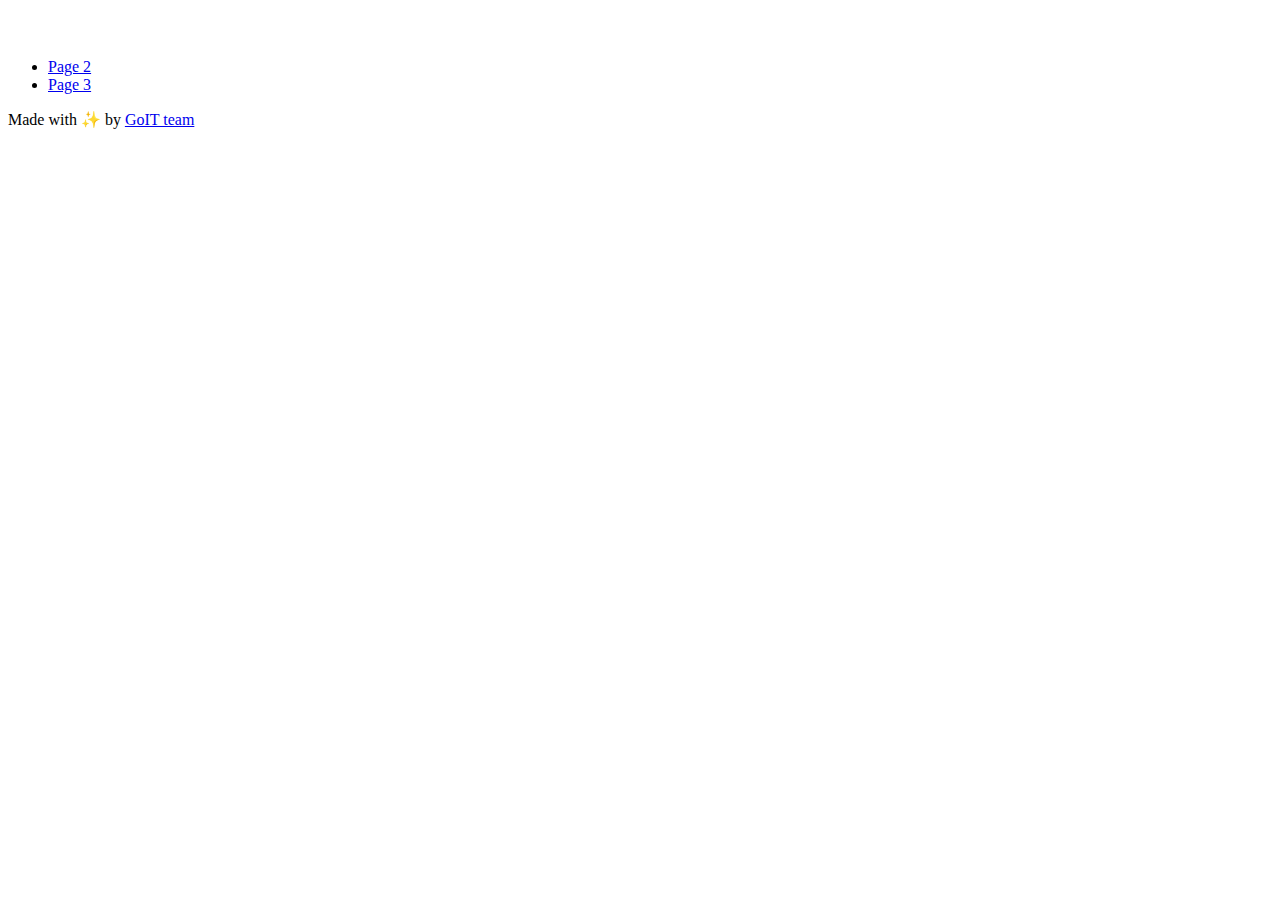
==== index.html @ ecfd1bdc "Deploying to gh-pages from @ Bezzemianyi/goit-js-hw-10@51023cfbe3eaec84ab697c573385ff8e1716adc5 🚀" ====
<!DOCTYPE html>
<html lang="en">
  <head>
    <meta charset="UTF-8" />
    <link rel="icon" type="image/svg+xml" href="/goit-js-hw-10/favicon.svg" />
    <meta name="viewport" content="width=device-width, initial-scale=1.0" />
    <title>Vanilla App Template</title>
    <script type="module" crossorigin src="/goit-js-hw-10/index.js"></script>
    <link rel="stylesheet" crossorigin href="/goit-js-hw-10/assets/styles-DvPDDfy5.css">
  </head>
  <body>
    <header class="header">
  <div class="container">
    <nav class="nav">
      <a class="nav-logo" href="./index.html" aria-label="Site logo">
        <svg class="nav-logo-icon" width="100" height="30">
          <use href="/goit-js-hw-10/assets/sprite-E8vg0sBb.svg#logo"></use>
        </svg>
      </a>
      <ul class="nav-list">
        <li class="nav-item">
          <a class="nav-link {=$highlight-act}" href="./page-2.html">Page 2</a>
        </li>
        <li class="nav-item">
          <a class="nav-link {=$highlight-curr}" href="./page-3.html">Page 3</a>
        </li>
      </ul>
    </nav>
  </div>
</header>


    <main>
      <!-- Loads the specified .html file -->
    </main>

    <footer class="footer">
  <div class="container">
    <p class="footer-desc">
      Made with ✨ by
      <a
        class="footer-link"
        href="https://goit.global/ua/"
        target="_blank"
        rel="noopener noreferrer"
      >
        GoIT team
      </a>
    </p>
  </div>
</footer>


  </body>
</html>
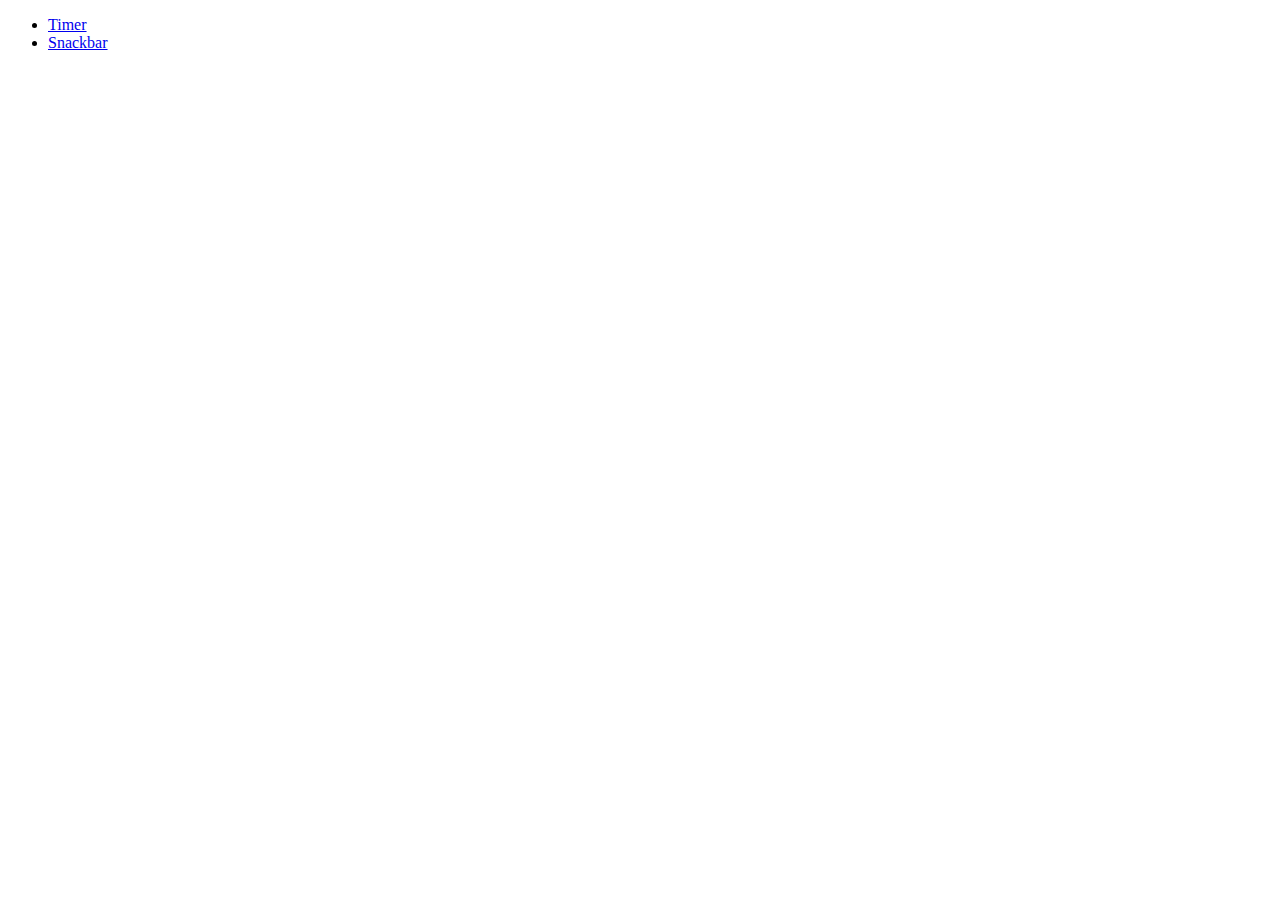
==== commit 55ae710a: "Deploying to gh-pages from @ Bezzemianyi/goit-js-hw-10@ce2464b9cb17fd0faab5afbb09c5ab9fdc16e170 🚀" ====
--- a/index.html
+++ b/index.html
@@ -4,52 +4,15 @@
     <meta charset="UTF-8" />
     <link rel="icon" type="image/svg+xml" href="/goit-js-hw-10/favicon.svg" />
     <meta name="viewport" content="width=device-width, initial-scale=1.0" />
-    <title>Vanilla App Template</title>
-    <script type="module" crossorigin src="/goit-js-hw-10/index.js"></script>
-    <link rel="stylesheet" crossorigin href="/goit-js-hw-10/assets/styles-DvPDDfy5.css">
+    <title>goit-js-hw-10</title>
+    <link rel="stylesheet" crossorigin href="/goit-js-hw-10/assets/styles-CoFbNHIL.css">
   </head>
   <body>
-    <header class="header">
-  <div class="container">
-    <nav class="nav">
-      <a class="nav-logo" href="./index.html" aria-label="Site logo">
-        <svg class="nav-logo-icon" width="100" height="30">
-          <use href="/goit-js-hw-10/assets/sprite-E8vg0sBb.svg#logo"></use>
-        </svg>
-      </a>
-      <ul class="nav-list">
-        <li class="nav-item">
-          <a class="nav-link {=$highlight-act}" href="./page-2.html">Page 2</a>
-        </li>
-        <li class="nav-item">
-          <a class="nav-link {=$highlight-curr}" href="./page-3.html">Page 3</a>
-        </li>
+    <main>
+      <ul>
+        <li><a href="./1-timer.html">Timer</a></li>
+        <li><a href="./2-snackbar.html">Snackbar</a></li>
       </ul>
-    </nav>
-  </div>
-</header>
-
-
-    <main>
-      <!-- Loads the specified .html file -->
     </main>
-
-    <footer class="footer">
-  <div class="container">
-    <p class="footer-desc">
-      Made with ✨ by
-      <a
-        class="footer-link"
-        href="https://goit.global/ua/"
-        target="_blank"
-        rel="noopener noreferrer"
-      >
-        GoIT team
-      </a>
-    </p>
-  </div>
-</footer>
-
-
   </body>
 </html>
